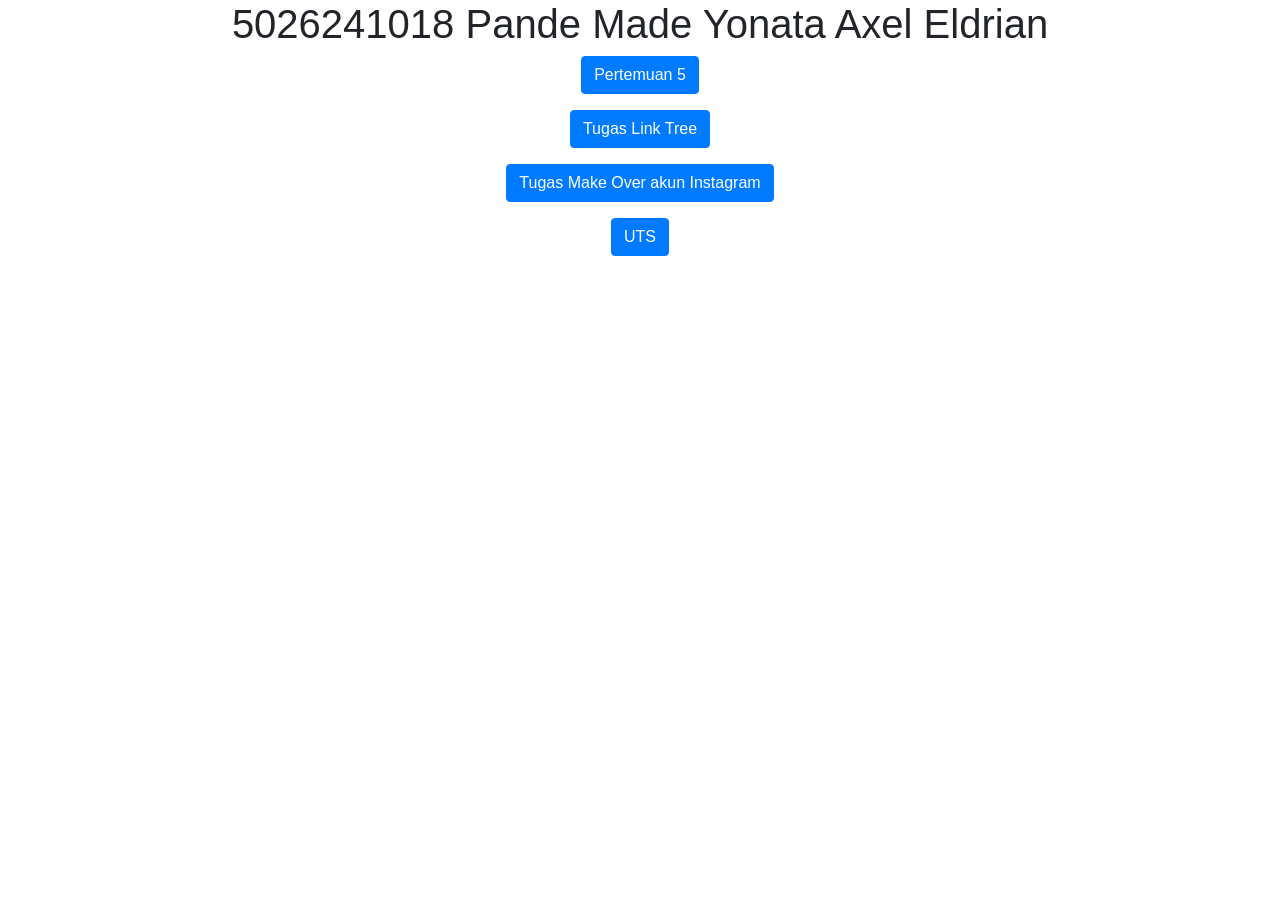
==== index.html @ 85f22ddb "pertemuan 5" ====
<!DOCTYPE html>
<html lang="en">
<head>
  <title>5026241018</title>
  <meta charset="utf-8">
  <meta name="viewport" content="width=device-width, initial-scale=1">
  <link rel="stylesheet" href="https://cdn.jsdelivr.net/npm/bootstrap@4.6.2/dist/css/bootstrap.min.css">
  <script src="https://cdn.jsdelivr.net/npm/jquery@3.7.1/dist/jquery.slim.min.js"></script>
  <script src="https://cdn.jsdelivr.net/npm/popper.js@1.16.1/dist/umd/popper.min.js"></script>
  <script src="https://cdn.jsdelivr.net/npm/bootstrap@4.6.2/dist/js/bootstrap.bundle.min.js"></script>
</head>
<body>

<div class="container">
<center>
    <h1>5026241018 Pande Made Yonata Axel Eldrian</h1>
    <p>
        <a href="pertemuan5.html" target="_blank" class="btn btn-primary">
        Pertemuan 5
        </a>
    </p>
    <p>
        <a href="" target="_blank" class="btn btn-primary">
        Tugas Link Tree
        </a>
    </p>
    <p>
        <a href="" target="_blank" class="btn btn-primary">
        Tugas Make Over akun Instagram
        </a>
    </p>
    <p>
        <a href="" target="_blank" class="btn btn-primary">
        UTS
        </a>
    </p>
    
</center>
  
</div>

</body>
</html>
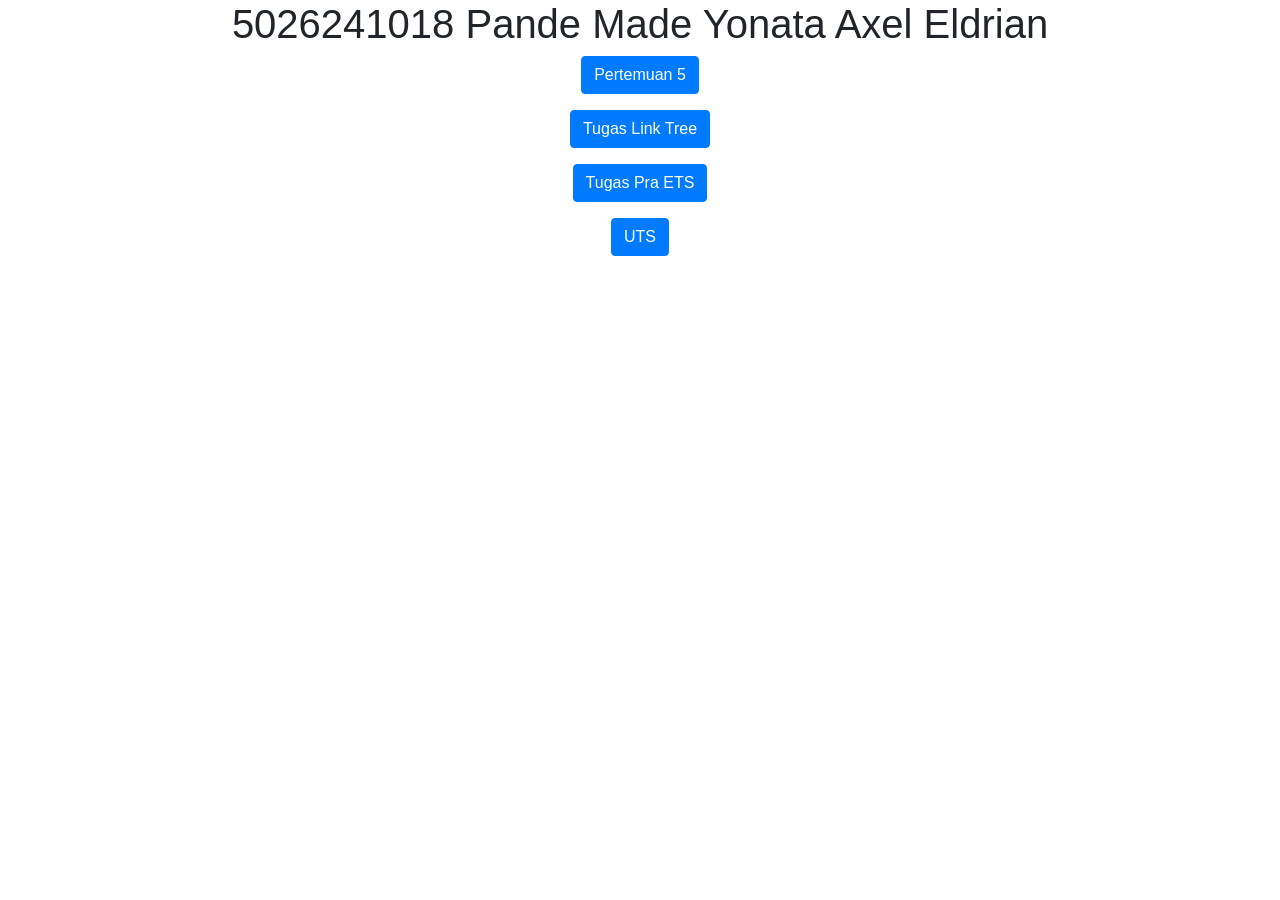
==== commit 70e3c94b: "Tugas pra ETS" ====
--- a/index.html
+++ b/index.html
@@ -20,13 +20,13 @@
         </a>
     </p>
     <p>
-        <a href="" target="_blank" class="btn btn-primary">
+        <a href="linktree.html" target="_blank" class="btn btn-primary">
         Tugas Link Tree
         </a>
     </p>
     <p>
-        <a href="" target="_blank" class="btn btn-primary">
-        Tugas Make Over akun Instagram
+        <a href="tugas_ets.html" target="_blank" class="btn btn-primary">
+        Tugas Pra ETS
         </a>
     </p>
     <p>
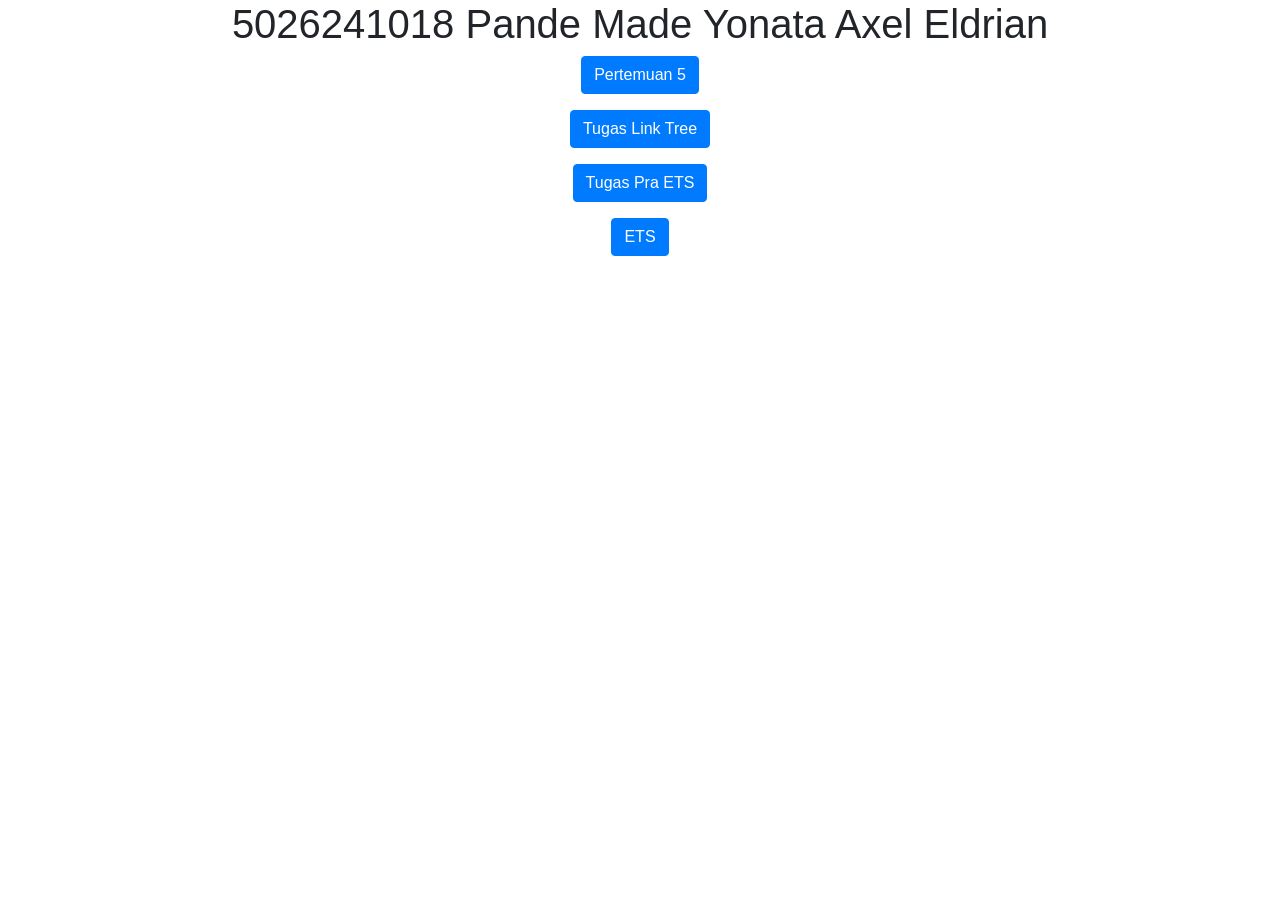
==== commit d67d4070: "ETS 2026" ====
--- a/index.html
+++ b/index.html
@@ -30,8 +30,8 @@
         </a>
     </p>
     <p>
-        <a href="" target="_blank" class="btn btn-primary">
-        UTS
+        <a href="/startbootstrap-freelancer-gh-pages/5026241018_Pande Made Yonata.html" target="_blank" class="btn btn-primary">
+        ETS
         </a>
     </p>
     
